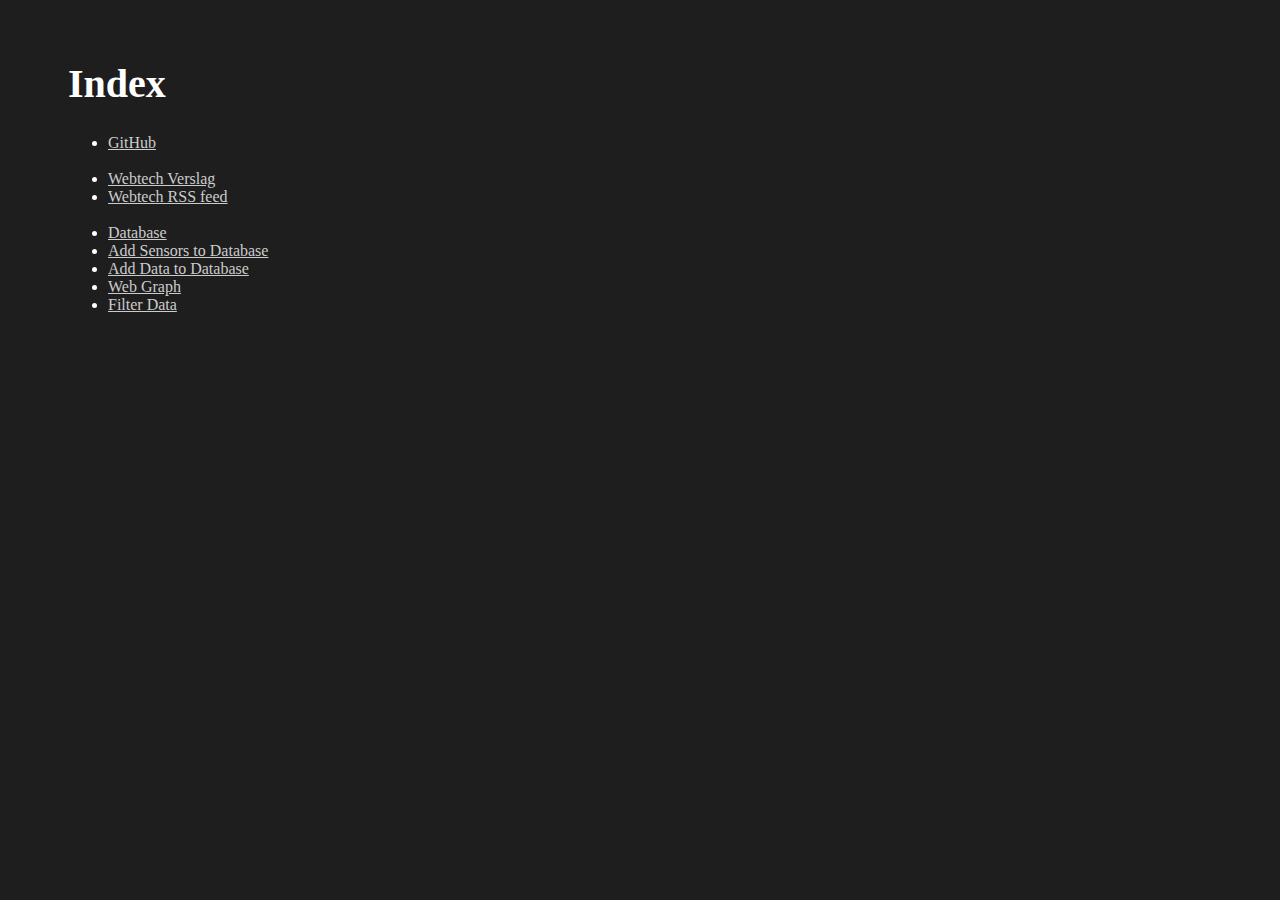
==== index.html @ 55ef13ad "Add files via upload" ====
<!DOCTYPE html>
<html>
	<head>
		<link rel="stylesheet" type="text/css" href="index_style.css">
	</head>
	<body>
		<h1>Index</h1>
		<ul>
			<li><a href="https://github.com/DamianMoris">GitHub</a></li>
			<br/>
			<li><a href="http://11900357.pxl-ea-ict.be/verslag.html">Webtech Verslag</a></li>
			<li><a href="http://11900357.pxl-ea-ict.be/feed.xml">Webtech RSS feed</a></li>
			<br/>
			<li><a href="https://db.student.pxl-ea-ict.be/?username=student_11900357&db=student_11900357">Database</a></li>
			<li><a href="http://11900357.pxl-ea-ict.be/input_sensors.html">Add Sensors to Database</a></li>
			<li><a href="http://11900357.pxl-ea-ict.be/input_data.html">Add Data to Database</a></li>
			<li><a href="https://11900357.pxl-ea-ict.be/web_graph.php">Web Graph</a></li>
			<li><a href="https://11900357.pxl-ea-ict.be/sensor_data_table.php">Filter Data</a></li>

		</ul>
	</body>
</html>
---- index_style.css ----
body{
	background-color: #1e1e1e;
}

h1{
	color: #fff;
	font-family: "Times New Roman", Times, serif;
	margin-left: 60px;
	margin-top: 60px;
	font-size: 40px;
}

p{
	color: #ccc;
	font-family: "Times New Roman", Times, serif;
	margin-left: 60px;
	margin-top: 10px;
	font-size: 17px;
}


ul{
	color: #fff;
	font-family: "Times New Roman", Times, serif;
	margin-left: 60px;
}
			
a{
	color: #ccc;
}

.centerHead{
	position: relative;
	width: 97%;
	text-align: center;
}

.centerExtra{
	text-align: center;
}

table, th, td {
  	border: 1px solid white;
}
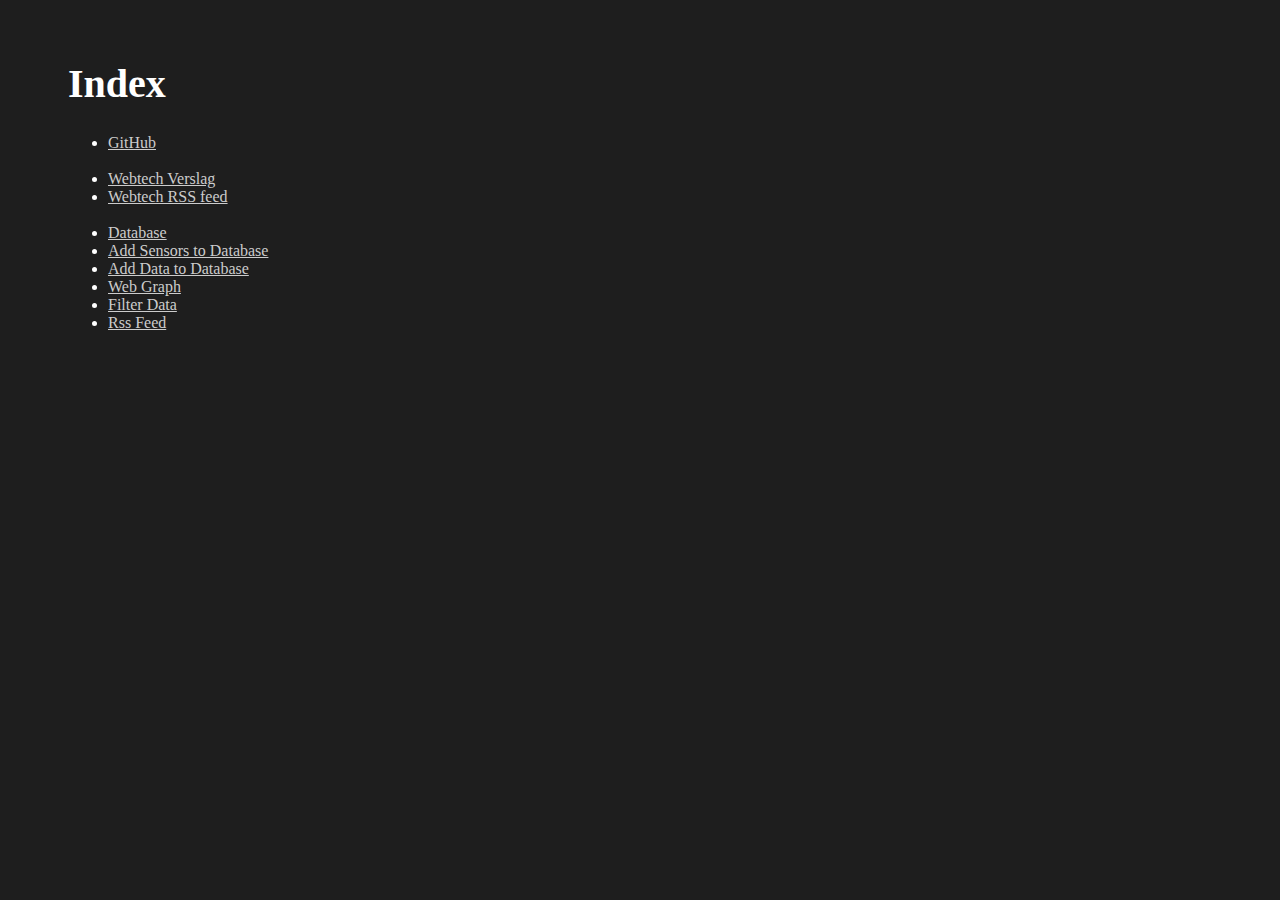
==== commit 1f16369e: "Add files via upload" ====
--- a/index.html
+++ b/index.html
@@ -15,8 +15,8 @@
 			<li><a href="http://11900357.pxl-ea-ict.be/input_sensors.html">Add Sensors to Database</a></li>
 			<li><a href="http://11900357.pxl-ea-ict.be/input_data.html">Add Data to Database</a></li>
 			<li><a href="https://11900357.pxl-ea-ict.be/web_graph.php">Web Graph</a></li>
-			<li><a href="https://11900357.pxl-ea-ict.be/sensor_data_table.php">Filter Data</a></li>
-
+			<li><a href="https://11900357.pxl-ea-ict.be/data_table.php">Filter Data</a></li>
+			<li><a href="https://11900357.pxl-ea-ict.be/rss.php">Rss Feed</a></li>
 		</ul>
 	</body>
 </html>
--- a/index_style.css
+++ b/index_style.css
@@ -8,6 +8,13 @@
 	margin-left: 60px;
 	margin-top: 60px;
 	font-size: 40px;
+}
+
+h2{
+	color: #fff;
+	font-family: "Times New Roman", Times, serif;
+	margin-left: 60px;
+	margin-top: 60px;
 }
 
 p{
@@ -39,6 +46,7 @@
 	text-align: center;
 }
 
-table, th, td {
+table, th, td{
   	border: 1px solid white;
+	color: #ccc;
 }